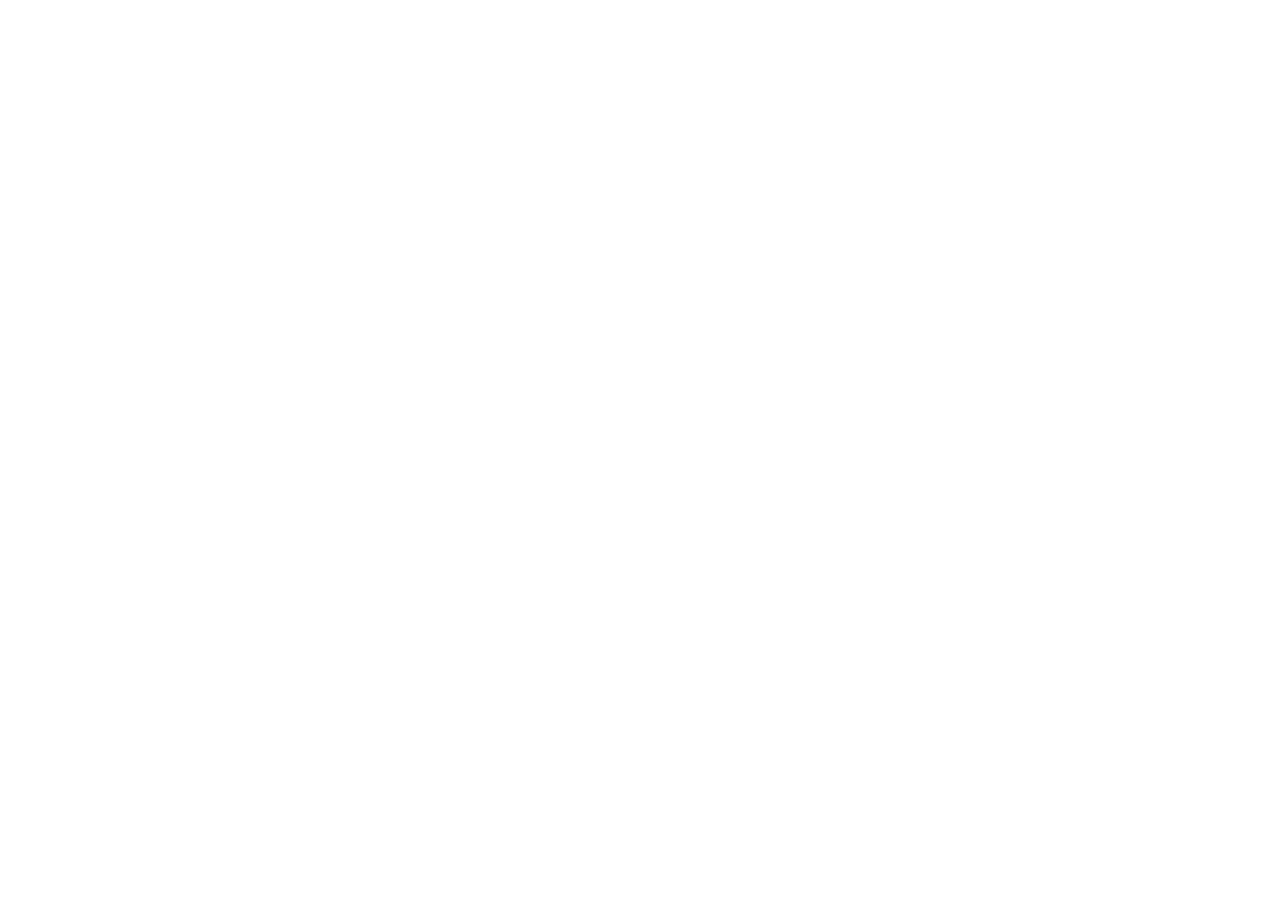
==== opcion1/opcion1.html @ 86800394 "Update" ====
<!DOCTYPE html>
<html lang="en">
<head>
    <meta charset="UTF-8">
    <meta name="viewport" content="width=device-width, initial-scale=1.0">
    <title>Document</title>
    <link rel="stylesheet" href="./retosemana6/estilo.css">
</head>
<body>
    <div id="contenido">
        
    </div>
    
    <script src="./retosemana6/opcion1.js"></script>
</body>
</html>
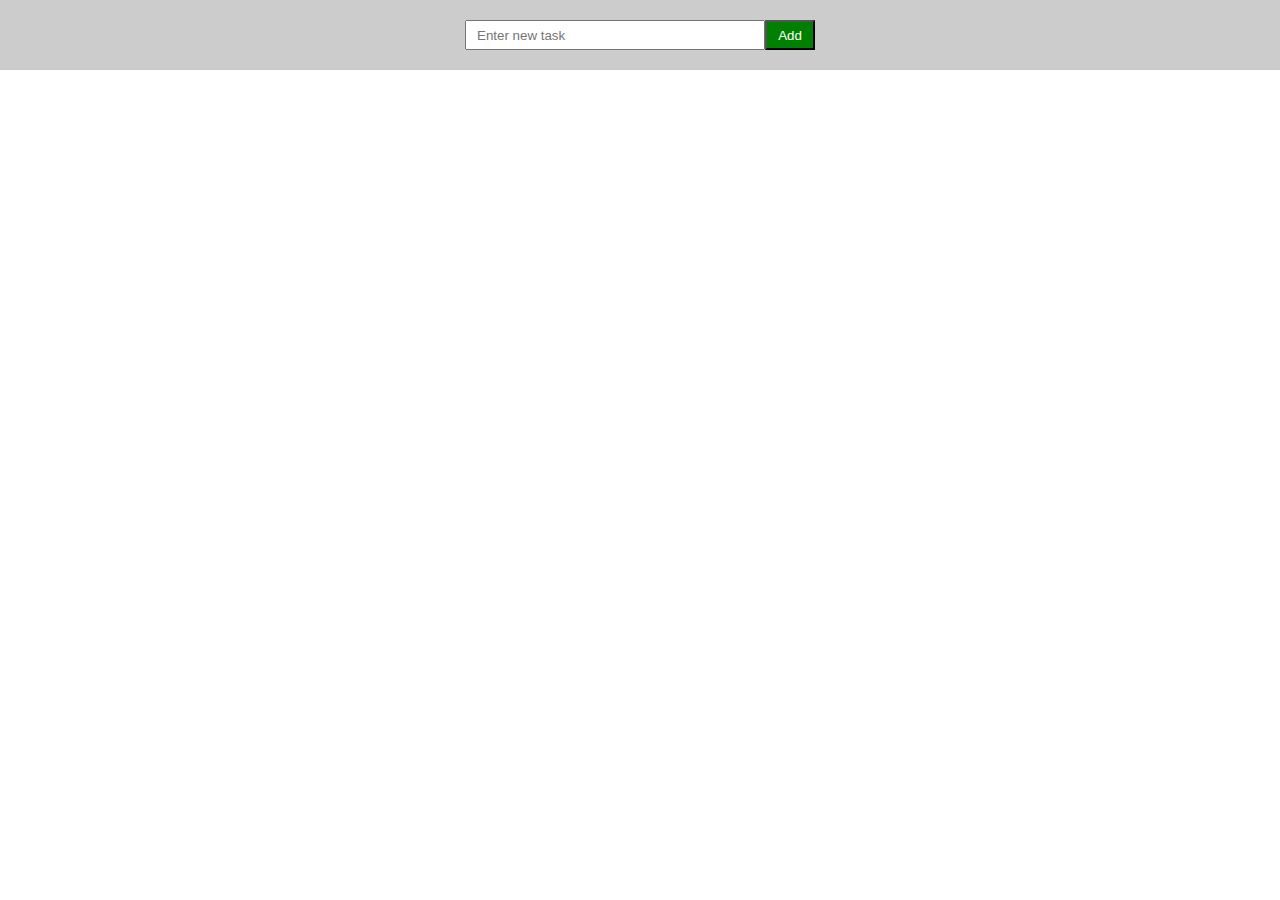
==== commit 2b8a0479: "update" ====
--- a/opcion1/opcion1.html
+++ b/opcion1/opcion1.html
@@ -4,13 +4,13 @@
     <meta charset="UTF-8">
     <meta name="viewport" content="width=device-width, initial-scale=1.0">
     <title>Document</title>
-    <link rel="stylesheet" href="./retosemana6/estilo.css">
+    <link rel="stylesheet" href="./estilo1.css">
 </head>
 <body>
     <div id="contenido">
         
     </div>
     
-    <script src="./retosemana6/opcion1.js"></script>
+    <script src="./opcion1.js"></script>
 </body>
 </html>--- a/opcion1/estilo1.css
+++ b/opcion1/estilo1.css
@@ -0,0 +1,14 @@
+*{
+    padding: 0;
+    margin: 0;
+    box-sizing: border-box;
+}
+
+#contenido{
+    display: flex;
+    justify-content: center;
+    width: 100%;
+    padding: 20px;
+    background: #ccc;
+}
+
